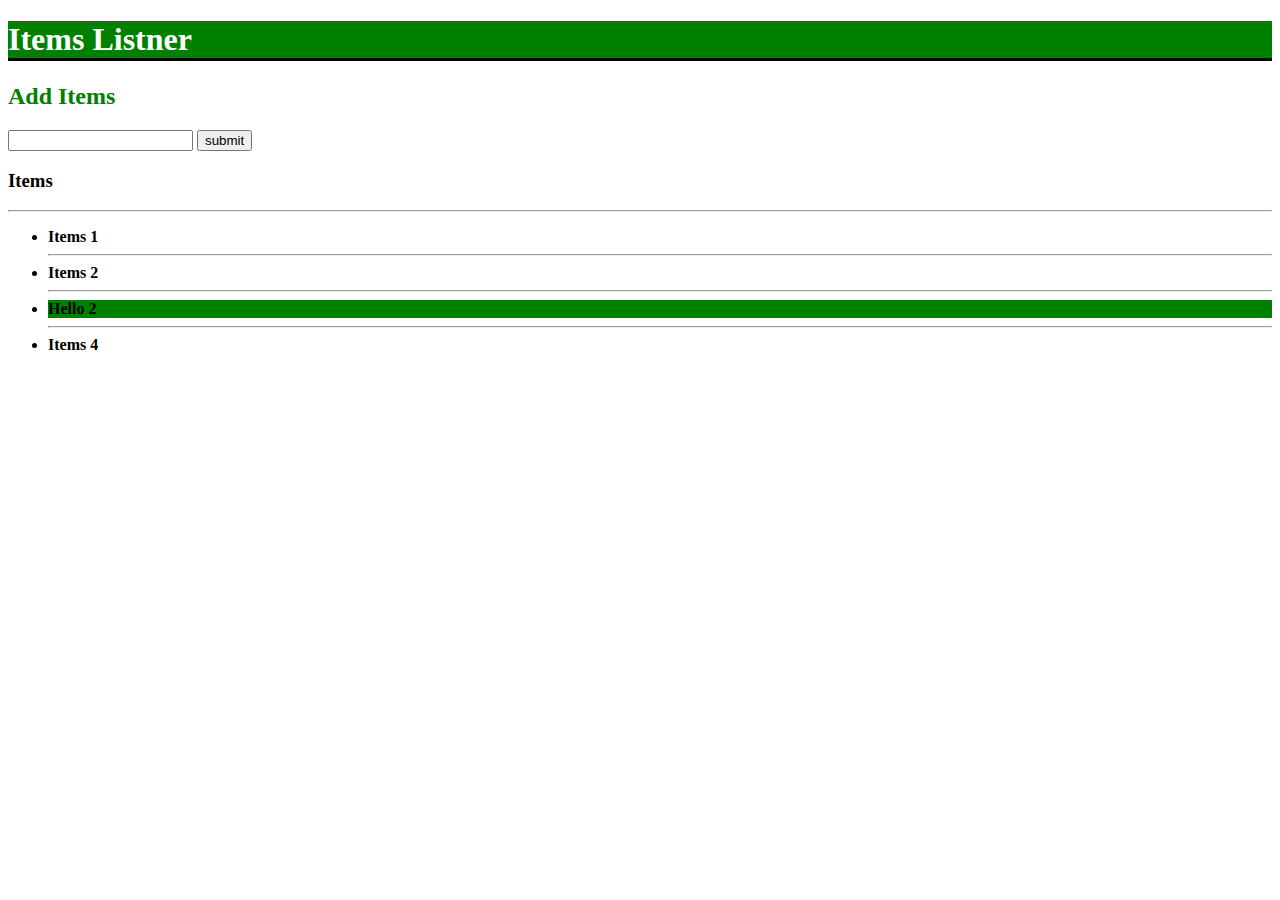
==== faltu.html @ 4bcb7476 "i love git" ====
<!DOCTYPE html>
<html lang="en">
<head>
    <meta charset="UTF-8">
    <meta name="viewport" content="width=device-width, initial-scale=1.0">
    <title>Document</title>
</head>
<link rel="stylesheet" href="faltu.css">
<body>
    <h1 id="header-title">Items Listner</h1>
        <h2 id="item">Add Items</h2>
        <input type="text">
        <button>submit</button>
        <br>
        <div >
        <h3 class="title">Items</h3>
        <hr>
        <ul id="items" class="list-group">
        <li class="list-group-item">Items 1</li>
        <hr>
        <li class="list-group-item">Items 2</li>
        <hr>
        <li class="list-group-item">Items 3</li>
        <hr>
        <li class="list-group-item">Items 4</li>
    </ul>
    </div>
    
    <script src="faltu.js"></script>
</body>
</html>
---- faltu.css ----
#header-title{
    background-color: green;
    color: white;
}
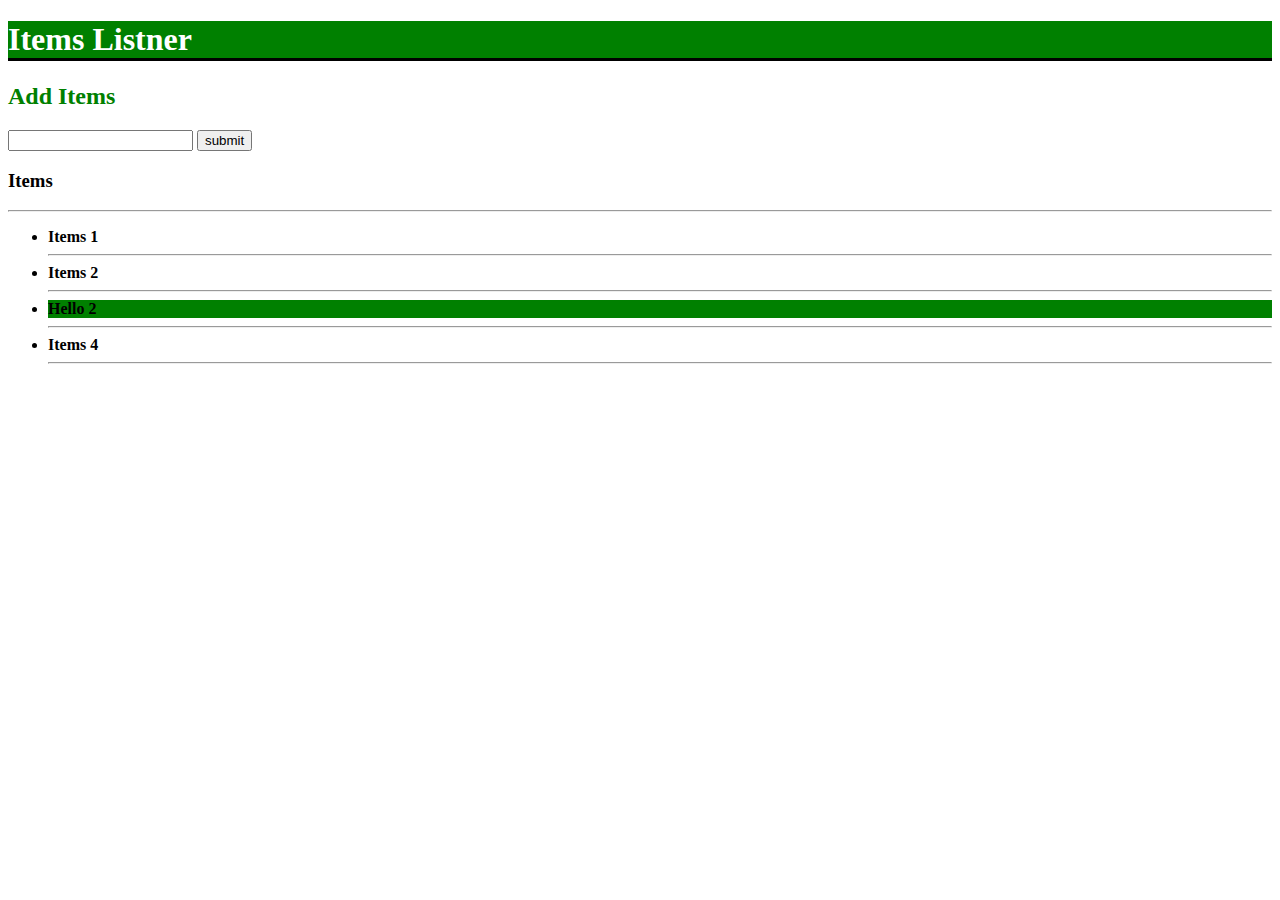
==== commit 9030c8fc: "anish" ====
--- a/faltu.html
+++ b/faltu.html
@@ -23,6 +23,8 @@
         <li class="list-group-item">Items 3</li>
         <hr>
         <li class="list-group-item">Items 4</li>
+        <hr>
+        
     </ul>
     </div>
     
